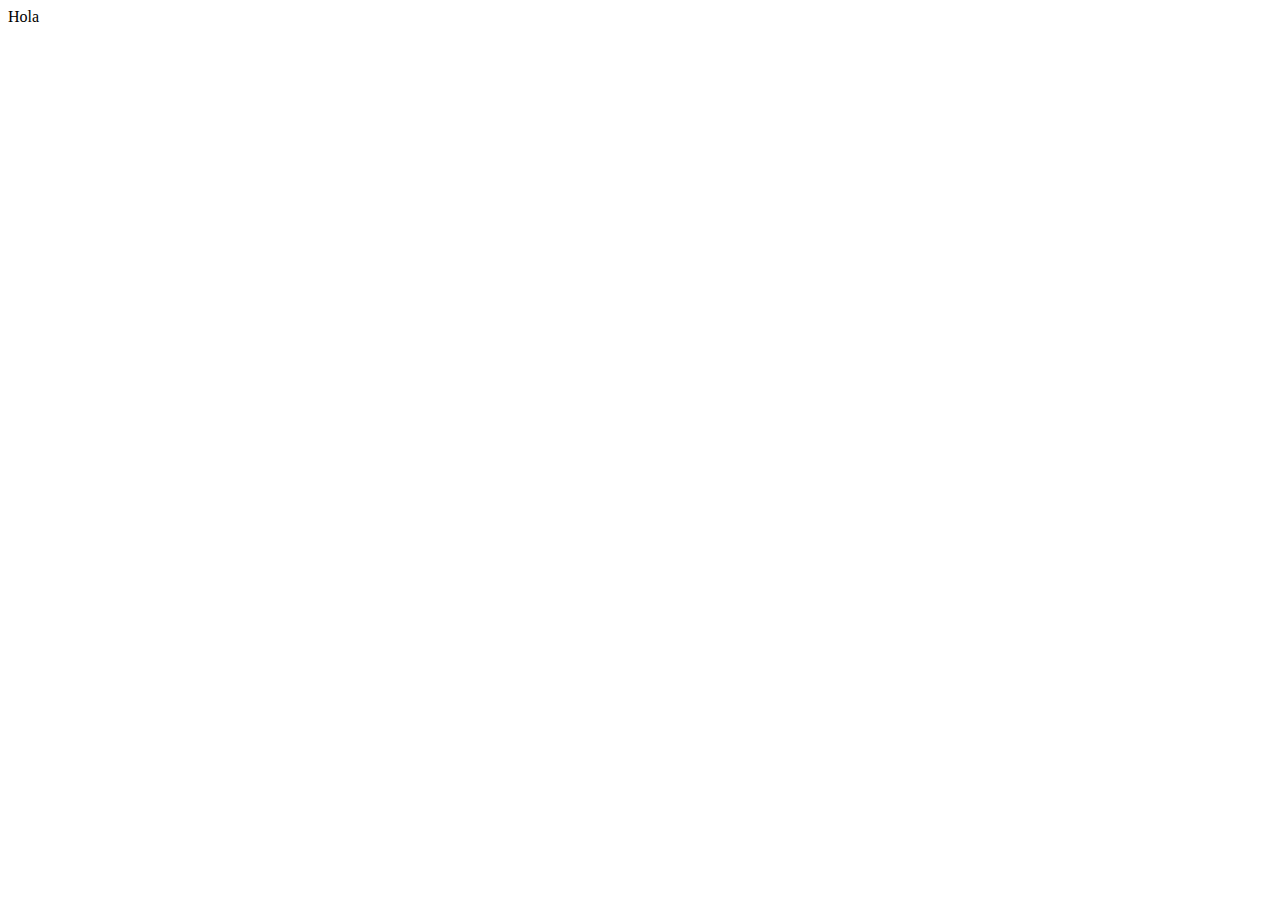
==== src/index.html @ 3ecb16b6 "comence" ====
<!DOCTYPE html>
<html>
  <head>
    <meta charset="utf-8">
    <title>Tarjeta de crédito válida</title>
    <link rel="stylesheet" href="style.css" />
  </head>
  <body>
    <header>Hola </header>
    <main></main>
    <footer></footer>
    <script src="index.js" type="module"></script>
  </body>
</html>
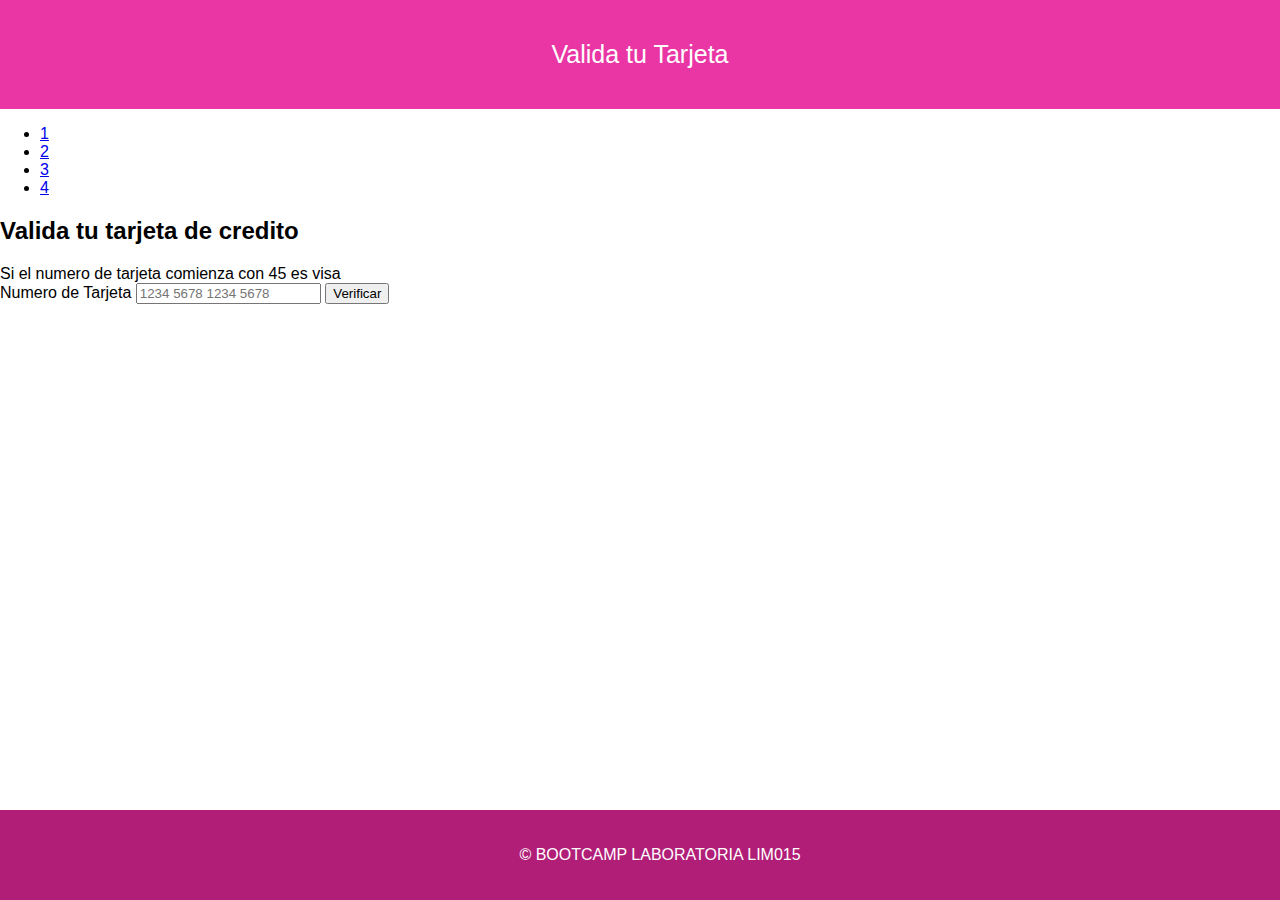
==== commit 84d4a1b0: "primer avance" ====
--- a/src/index.html
+++ b/src/index.html
@@ -6,9 +6,35 @@
     <link rel="stylesheet" href="style.css" />
   </head>
   <body>
-    <header>Hola </header>
-    <main></main>
-    <footer></footer>
+    <header>Valida tu Tarjeta </header>
+    <nav>
+      <ul>
+          <li><a href="#">1</a></li>
+          <li><a href="#">2</a></li>
+          <li><a href="#">3</a></li>
+          <li><a href="#">4</a></li>
+      </ul>
+    </nav>
+
+    <article>
+      <h2>Valida tu tarjeta de credito</h2>
+      <div>Si el numero de tarjeta comienza con 45 es visa</div>
+    </article>
+      <section>
+        <label for="NumberCard">Numero de Tarjeta</label>
+        <input class="NumberCards" type="text" id="creditCardNumber" placeholder="1234 5678 1234 5678" maxlength="16">
+        <input type="button" class="button" id="validar" value="Verificar">
+        <p id="resultado"></p>
+      </section>
+
+    <aside>
+      <div>
+      </div>
+    </aside>
+
+    <footer>
+      <p>&#169 BOOTCAMP LABORATORIA LIM015</p>
+    </footer>
     <script src="index.js" type="module"></script>
   </body>
 </html>
--- a/src/style.css
+++ b/src/style.css
@@ -0,0 +1,42 @@
+body {
+    min-height: 100%;
+    font-family: 'Segoe UI', sans-serif;
+    font-size: 16px;
+    margin: 0;
+}
+
+header {
+    padding: 40px;
+    text-align: center;
+    background-color: rgb(233, 54, 164);
+    color: white;
+    font-size: 25px;
+}
+
+footer {
+    position: fixed;
+    left: 0;
+    bottom: 0;
+    width: 100%;
+    background-color: rgb(177, 30, 120);
+    color: white;
+    text-align: center;
+    padding: 20px;
+}
+
+button {
+    background-color: rgb(233, 54, 164);
+    color: white;
+    padding: 10px 10px;
+    text-align: center;
+    text-decoration: none;
+    font-size: 16px;
+    margin: 2px 2px;
+    cursor: pointer;
+    border-radius: 5px;
+}
+
+.contenido {
+    text-align: center;
+    padding: 20px;
+}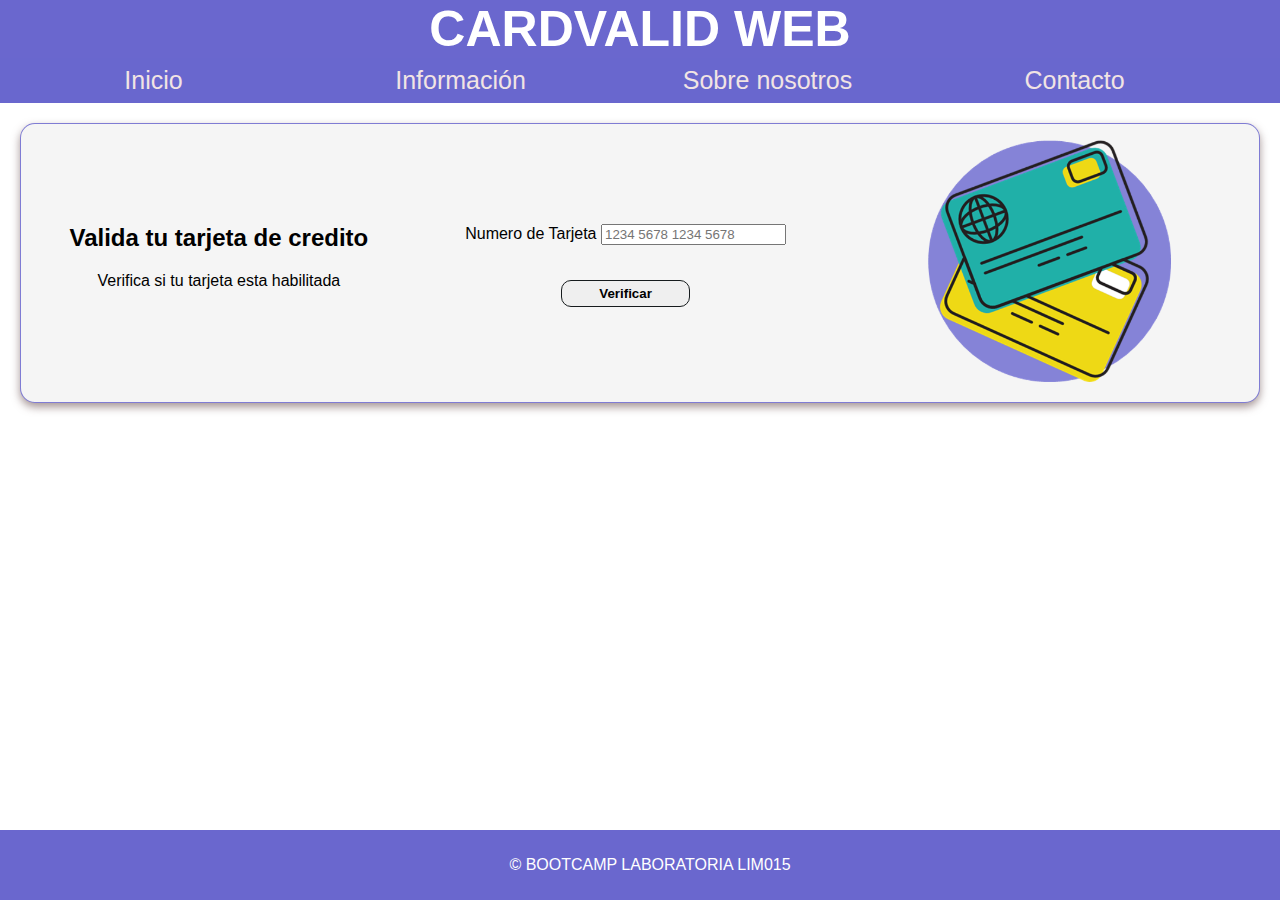
==== commit d3366cec: "tercer avance" ====
--- a/src/index.html
+++ b/src/index.html
@@ -6,31 +6,43 @@
     <link rel="stylesheet" href="style.css" />
   </head>
   <body>
-    <header>Valida tu Tarjeta </header>
+    <header>
+      <h1>CARDVALID WEB</h1>
     <nav>
-      <ul>
-          <li><a href="#">1</a></li>
-          <li><a href="#">2</a></li>
-          <li><a href="#">3</a></li>
-          <li><a href="#">4</a></li>
+      <ul id="navbar">
+          <li><a href="#">Inicio</a></li>
+          <li><a href="#">Información</a></li>
+          <li><a href="#">Sobre nosotros</a></li>
+          <li><a href="#">Contacto</a></li>
       </ul>
     </nav>
+  </header>
 
-    <article>
-      <h2>Valida tu tarjeta de credito</h2>
-      <div>Si el numero de tarjeta comienza con 45 es visa</div>
-    </article>
-      <section>
-        <label for="NumberCard">Numero de Tarjeta</label>
-        <input class="NumberCards" type="text" id="creditCardNumber" placeholder="1234 5678 1234 5678" maxlength="16">
-        <input type="button" class="button" id="validar" value="Verificar">
-        <p id="resultado"></p>
+    <main>
+      <section class="principal">
+        <section class="intro">
+            <h2>Valida tu tarjeta de credito</h2>
+            <p>Verifica si tu tarjeta esta habilitada</p>
+        </section>
+
+        <section class="formulario">
+          <label for="NumberCard">Numero de Tarjeta</label>
+          <input class="NumberCards" type="text" id="creditCardNumber" placeholder="1234 5678 1234 5678" maxlength="16">
+          <p><input type="button" class="button" id="validar" value="Verificar"></p>
+        </section>
+
+        <figure class="figura">
+          <img class="imagen" src="../src/img/creditcard2.png">
+        </figure>
       </section>
 
-    <aside>
-      <div>
-      </div>
-    </aside>
+
+      <section class="msjresultado">
+          <p id="resultado"></p>
+          <p id="trueOrFalse"></p>
+      </section>
+
+    </main>
 
     <footer>
       <p>&#169 BOOTCAMP LABORATORIA LIM015</p>
--- a/src/style.css
+++ b/src/style.css
@@ -6,11 +6,42 @@
 }
 
 header {
-    padding: 40px;
+    padding: 0px;
     text-align: center;
-    background-color: rgb(233, 54, 164);
+    background-color: #6a67ce;
     color: white;
     font-size: 25px;
+}
+
+#navbar {
+    list-style-type: none;
+    text-align: center;
+    font-weight: bold;
+    margin: 0;
+    padding: 0;
+    overflow: hidden;
+    background-color: #6a67ced0;
+}
+
+/* el navbar lo pone a la derecha */
+ul#navbar li {
+    float: left;
+}
+
+ul#navbar li a {
+    display: block;
+    justify-content: center;
+    color: #f1e4e4;
+    font-weight: lighter;
+    width: 275px;
+    padding: 8px 16px;
+    text-decoration: none;
+}
+
+/* sombrea los cuadros al pasar el mouse encima */
+li a:hover {
+    background-color: #3be8b0;
+    color: white;
 }
 
 footer {
@@ -18,25 +49,78 @@
     left: 0;
     bottom: 0;
     width: 100%;
-    background-color: rgb(177, 30, 120);
+    background-color: #6a67ce;
     color: white;
     text-align: center;
-    padding: 20px;
+    padding: 10px;
 }
 
-button {
-    background-color: rgb(233, 54, 164);
+.button {
+    border-radius: 10px;
+    border: 1px solid rgb(22, 27, 29);
+    font-weight: 800;
+    display: block;
+    padding: 5px 10px;
+    margin: 35px auto;
+    align-items: center;
+    width: 40%;
+}
+.button:hover {
+    background-color: #3be8b0;
     color: white;
-    padding: 10px 10px;
-    text-align: center;
-    text-decoration: none;
-    font-size: 16px;
-    margin: 2px 2px;
-    cursor: pointer;
-    border-radius: 5px;
 }
 
-.contenido {
+.principal {
+    display: flex;
+    justify-content: space-around;
+    margin: 20px;
+    background-color: whitesmoke;
+    border: 1px solid #6a67ceda;
+    box-shadow: 0 4px 8px rgb(117 92 92 / 65%);
+    border-radius: 15px;
+}
+
+img {
+    width: 100%;
+}
+
+.figura {
+    width: 20%
+}
+
+.intro{
     text-align: center;
-    padding: 20px;
+    margin-top: 80px;
+}
+
+.formulario {
+    text-align: center;
+    margin-top: 100px;
+}
+
+/* section {
+    border-radius: 15px;
+    border: 1px solid #6a67ceda;
+    box-shadow: 0 4px 8px rgb(117 92 92 / 65%);
+    background-color: #6a67ce80;
+    padding: 10px 0px 0px;
+    margin: 30px auto;
+    height: 100px;
+    width: 350px;
+} */
+
+h1 {
+    margin: 0;
+    top: 0px;
+    text-align: center;
+}
+
+.msjresultado {
+    border-radius: 15px;
+    border: 1px solid #2e2e31da;
+    box-shadow: 0 4px 8px rgb(117 92 92 / 65%);
+    text-align: center;
+    margin: 10px auto 10px;
+    height: 100px;
+    width: 350px;
 }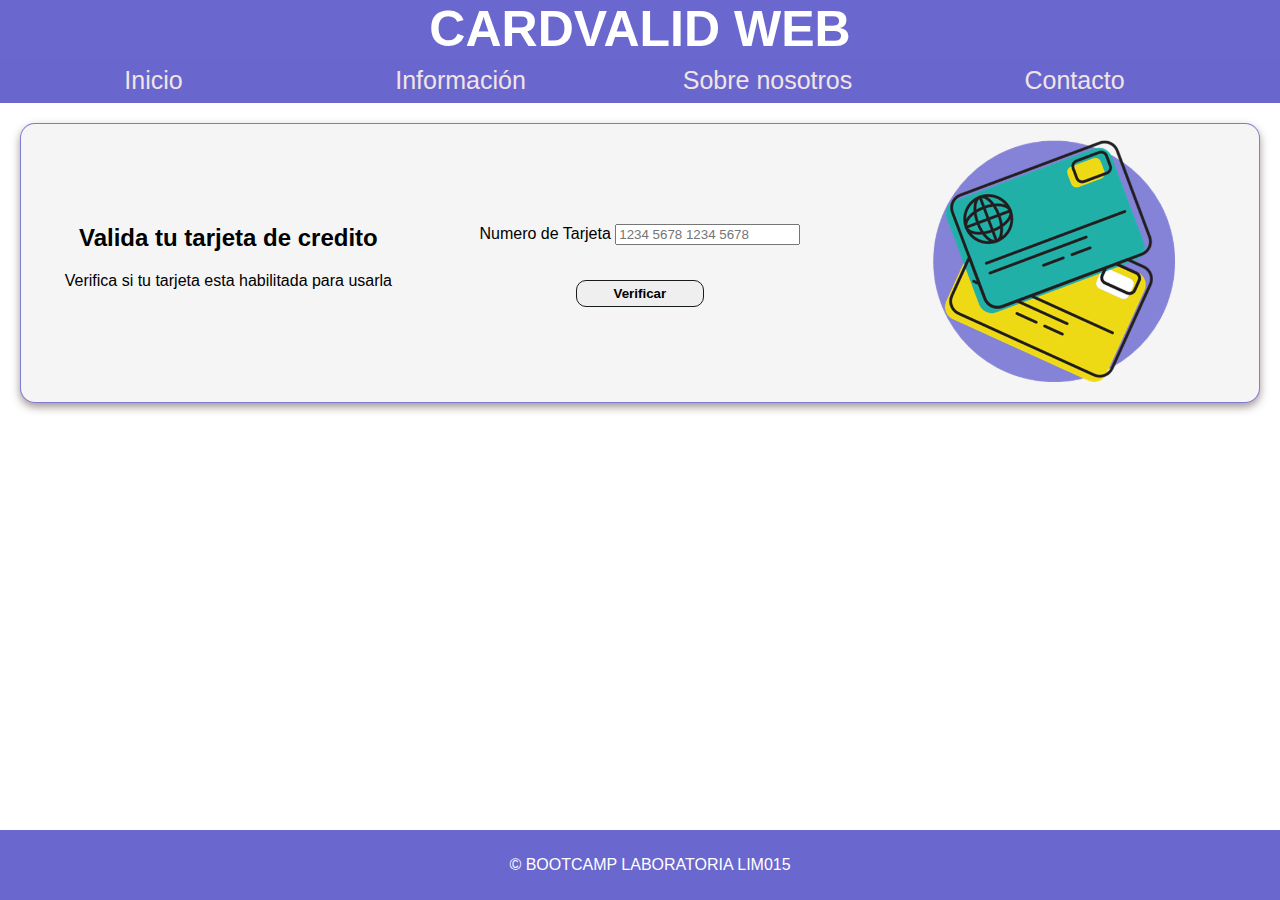
==== commit 5dda30fc: "imagen arreglada" ====
--- a/src/index.html
+++ b/src/index.html
@@ -22,7 +22,7 @@
       <section class="principal">
         <section class="intro">
             <h2>Valida tu tarjeta de credito</h2>
-            <p>Verifica si tu tarjeta esta habilitada</p>
+            <p>Verifica si tu tarjeta esta habilitada para usarla</p>
         </section>
 
         <section class="formulario">
@@ -32,10 +32,9 @@
         </section>
 
         <figure class="figura">
-          <img class="imagen" src="../src/img/creditcard2.png">
+          <img class="imagen" src="/src/img/creditcard2.png">
         </figure>
       </section>
-
 
       <section class="msjresultado">
           <p id="resultado"></p>
--- a/src/style.css
+++ b/src/style.css
@@ -98,17 +98,6 @@
     margin-top: 100px;
 }
 
-/* section {
-    border-radius: 15px;
-    border: 1px solid #6a67ceda;
-    box-shadow: 0 4px 8px rgb(117 92 92 / 65%);
-    background-color: #6a67ce80;
-    padding: 10px 0px 0px;
-    margin: 30px auto;
-    height: 100px;
-    width: 350px;
-} */
-
 h1 {
     margin: 0;
     top: 0px;
